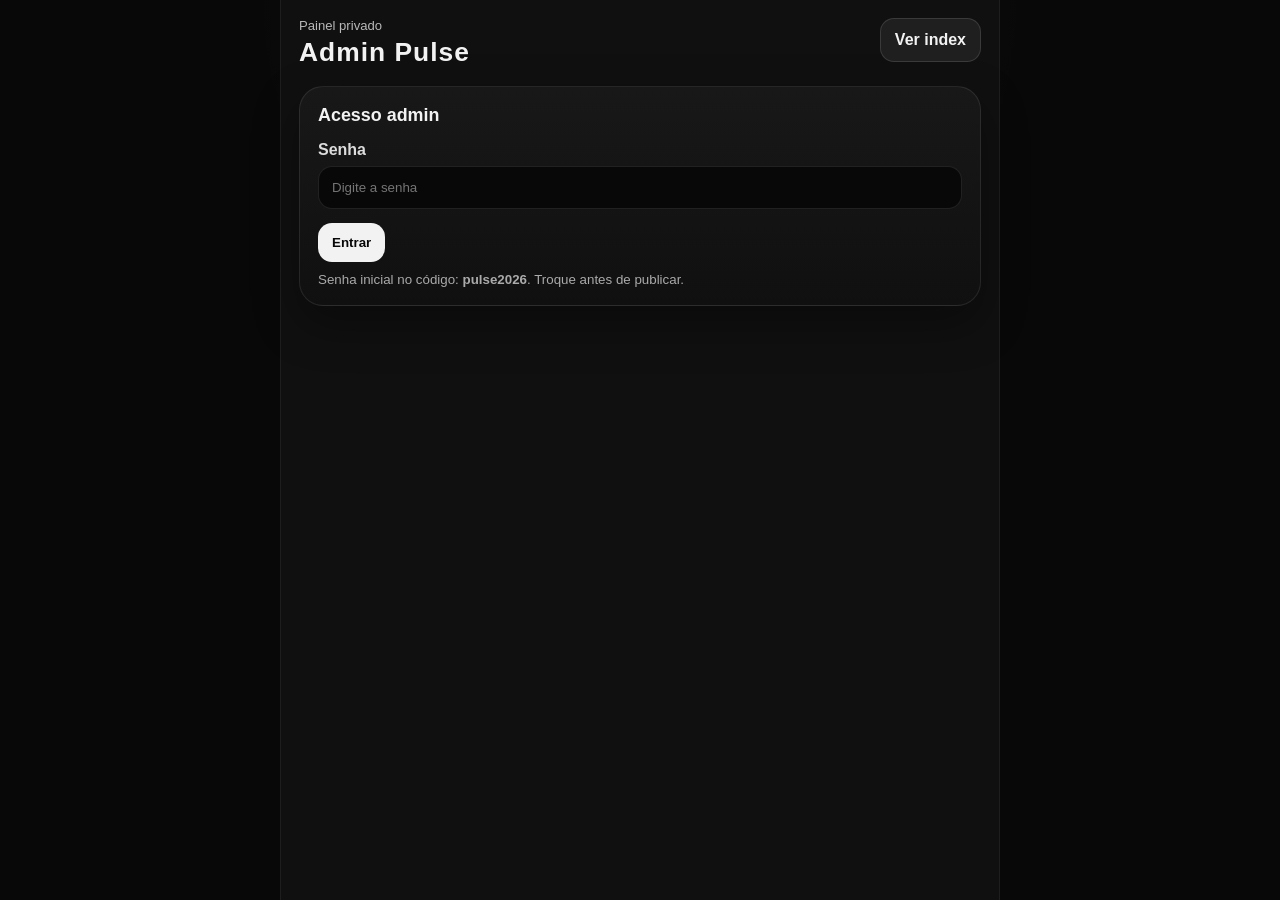
==== admin.html @ 4356fb99 "Add files via upload" ====
<!DOCTYPE html>
<html lang="pt-BR">
<head>
  <meta charset="UTF-8" />
  <meta name="viewport" content="width=device-width, initial-scale=1.0" />
  <title>Painel Admin | Palpite Premiado</title>
  <link rel="stylesheet" href="style.css" />
</head>
<body>
  <main class="app-shell">
    <header class="topbar">
      <div>
        <span class="eyebrow">Painel privado</span>
        <h1>Admin Pulse</h1>
      </div>
      <a class="support-link" href="index.html">Ver index</a>
    </header>

    <section class="card" id="loginAdmin">
      <h2>Acesso admin</h2>
      <label>
        Senha
        <input type="password" id="adminSenha" placeholder="Digite a senha" />
      </label>
      <button class="primary-btn" id="entrarAdminBtn">Entrar</button>
      <small>Senha inicial no código: <strong>pulse2026</strong>. Troque antes de publicar.</small>
    </section>

    <section class="hidden" id="painelAdmin">
      <section class="card">
        <h2>Configurações gerais</h2>

        <label>
          WhatsApp de suporte / recebimento
          <input type="tel" id="whatsappAdmin" placeholder="5599999999999" />
        </label>

        <label>
          Regras do bolão
          <textarea id="regrasAdmin" rows="8"></textarea>
        </label>

        <button class="primary-btn" id="salvarConfigBtn">Salvar configurações</button>
      </section>

      <section class="card">
        <h2>Criar novo jogo</h2>

        <div class="grid-2">
          <label>
            Time A
            <input type="text" id="timeA" placeholder="Brasil" />
          </label>

          <label>
            Bandeira Time A
            <input type="text" id="bandeiraA" placeholder="🇧🇷 ou URL da imagem" />
          </label>

          <label>
            Time B
            <input type="text" id="timeB" placeholder="Argentina" />
          </label>

          <label>
            Bandeira Time B
            <input type="text" id="bandeiraB" placeholder="🇦🇷 ou URL da imagem" />
          </label>

          <label>
            Data
            <input type="date" id="dataJogo" />
          </label>

          <label>
            Horário
            <input type="time" id="horaJogo" />
          </label>

          <label>
            Valor do palpite
            <input type="number" id="valorPalpite" min="0" step="0.01" placeholder="10" />
          </label>
        </div>

        <button class="primary-btn" id="adicionarJogoBtn">Adicionar jogo</button>
      </section>

      <section class="card">
        <h2>Jogos cadastrados</h2>
        <div id="adminJogosContainer"></div>
      </section>

      <section class="card">
        <h2>Palpites recebidos</h2>
        <div id="adminPalpitesContainer"></div>
      </section>

      <section class="card">
        <h2>Resumo financeiro</h2>
        <p>Total validado: <strong id="totalValidado">R$ 0,00</strong></p>
        <p>Prêmio no index: <strong id="premioAdmin">R$ 0,00</strong></p>
        <p>Casa 10%: <strong id="casaAdmin">R$ 0,00</strong></p>
      </section>
    </section>
  </main>

  <script src="shared.js"></script>
  <script src="admin.js"></script>
</body>
</html>
---- style.css ----
* {
  box-sizing: border-box;
}

body {
  margin: 0;
  font-family: Arial, Helvetica, sans-serif;
  background:
    radial-gradient(circle at top, rgba(255,255,255,0.08), transparent 35%),
    #080808;
  color: #f2f2f2;
}

.app-shell {
  width: min(100%, 720px);
  min-height: 100vh;
  margin: 0 auto;
  padding: 18px;
  background: #101010;
  border-left: 1px solid rgba(255,255,255,0.06);
  border-right: 1px solid rgba(255,255,255,0.06);
}

.topbar {
  display: flex;
  align-items: flex-start;
  justify-content: space-between;
  gap: 12px;
  margin-bottom: 18px;
}

.eyebrow {
  display: block;
  color: #b9b9b9;
  font-size: 0.82rem;
  margin-bottom: 4px;
}

h1, h2, h3, p {
  margin-top: 0;
}

h1 {
  font-size: 1.65rem;
  letter-spacing: 1px;
  margin-bottom: 0;
}

h2 {
  font-size: 1.12rem;
}

.support-link,
.primary-btn,
.secondary-btn,
.danger-btn {
  border: 0;
  border-radius: 14px;
  padding: 12px 14px;
  font-weight: 700;
  text-decoration: none;
  cursor: pointer;
}

.support-link {
  background: #1f1f1f;
  color: #f2f2f2;
  border: 1px solid rgba(255,255,255,0.12);
  white-space: nowrap;
}

.primary-btn {
  background: #f2f2f2;
  color: #070707;
}

.secondary-btn {
  background: #222;
  color: #f2f2f2;
  border: 1px solid rgba(255,255,255,0.12);
}

.danger-btn {
  background: #3a1111;
  color: #fff;
}

.small {
  padding: 9px 11px;
  border-radius: 10px;
  font-size: 0.82rem;
}


.hero-card,
.card,
.game-card,
.admin-item {
  background: linear-gradient(180deg, #181818, #101010);
  border: 1px solid rgba(255,255,255,0.09);
  border-radius: 24px;
  padding: 18px;
  margin-bottom: 16px;
  box-shadow: 0 18px 45px rgba(0,0,0,0.35);
}
.carousel-match {
  display: flex;
  align-items: center;
  gap: 12px;
  flex: 0 0 auto;
  padding-right: 12px;
  border-right: 1px solid rgba(255,255,255,0.08);
}
.description {
  color: #d5d5d5;
  line-height: 1.45;
}

.prize-box {
  display: flex;
  justify-content: space-between;
  align-items: center;
  background: #090909;
  border: 1px solid rgba(255,255,255,0.08);
  border-radius: 18px;
  padding: 16px;
  margin: 18px 0;
}

.prize-box span {
  color: #aaa;
}

.prize-box strong {
  font-size: 1.35rem;
}
.games-carousel {
  margin: 18px 0;
  padding: 14px;
  background: #090909;
  border: 1px solid rgba(255,255,255,0.08);
  border-radius: 20px;
  overflow-x: auto;
}

.carousel-track {
  display: flex;
  align-items: center;
  gap: 14px;
  min-width: max-content;
}

.carousel-game {
  width: 86px;
  padding: 10px;
  background: #141414;
  border: 1px solid rgba(255,255,255,0.08);
  border-radius: 18px;
  text-align: center;
  flex: 0 0 auto;
}

.carousel-game img {
  width: 54px;
  height: 54px;
  border-radius: 50%;
  object-fit: cover;
  border: 2px solid rgba(255,255,255,0.14);
}

.carousel-game span {
  display: block;
  margin-top: 8px;
  color: #ddd;
  font-size: 0.82rem;
  font-weight: 700;
}

.carousel-vs {
  color: #777;
  font-weight: 800;
  flex: 0 0 auto;
}

label {
  display: block;
  margin-bottom: 14px;
  color: #dcdcdc;
  font-weight: 700;
}

input,
textarea {
  width: 100%;
  margin-top: 7px;
  border: 1px solid rgba(255,255,255,0.1);
  background: #080808;
  color: #f2f2f2;
  border-radius: 14px;
  padding: 13px;
  outline: none;
}

textarea {
  resize: vertical;
}

.grid-2 {
  display: grid;
  grid-template-columns: 1fr 1fr;
  gap: 12px;
}

.teams {
  display: flex;
  align-items: center;
  justify-content: space-between;
  gap: 8px;
}

.team {
  display: flex;
  align-items: center;
  gap: 8px;
  flex: 1;
}

.team:last-child {
  justify-content: flex-end;
  text-align: right;
}

.versus {
  color: #aaa;
  font-weight: 800;
}

.flag-emoji {
  font-size: 1.8rem;
}

.flag-img {
  width: 34px;
  height: 34px;
  border-radius: 50%;
  object-fit: cover;
}

.game-info,
.muted,
.rules {
  color: #bebebe;
  line-height: 1.45;
}

.score-inputs {
  display: flex;
  align-items: center;
  gap: 10px;
  margin-top: 12px;
}

.score-inputs input {
  text-align: center;
  font-size: 1.1rem;
}

.actions {
  display: flex;
  gap: 10px;
  margin-top: 14px;
  flex-wrap: wrap;
}

.ranking-item {
  display: grid;
  grid-template-columns: 45px 1fr auto;
  gap: 10px;
  align-items: center;
  padding: 12px;
  background: #0a0a0a;
  border-radius: 14px;
  margin-bottom: 8px;
}

.modal {
  position: fixed;
  inset: 0;
  background: rgba(0,0,0,0.74);
  display: grid;
  place-items: center;
  padding: 18px;
}

.modal-content {
  width: min(100%, 520px);
  background: #151515;
  border: 1px solid rgba(255,255,255,0.1);
  border-radius: 24px;
  padding: 20px;
}

.hidden {
  display: none !important;
}

hr {
  border: 0;
  height: 1px;
  background: rgba(255,255,255,0.1);
  margin: 14px 0;
}

small {
  display: block;
  color: #aaa;
  margin-top: 10px;
}

@media (max-width: 560px) {
  body {
    background: #101010;
  }

  .app-shell {
    padding: 14px;
    border: 0;
  }

  .topbar {
    align-items: stretch;
    flex-direction: column;
  }

  .support-link {
    text-align: center;
  }

  .grid-2 {
    grid-template-columns: 1fr;
  }

  .hero-card,
  .card,
  .game-card,
  .admin-item {
    border-radius: 20px;
  }

  .teams {
    flex-direction: column;
    align-items: stretch;
  }

  .team,
  .team:last-child {
    justify-content: center;
    text-align: center;
  }
}
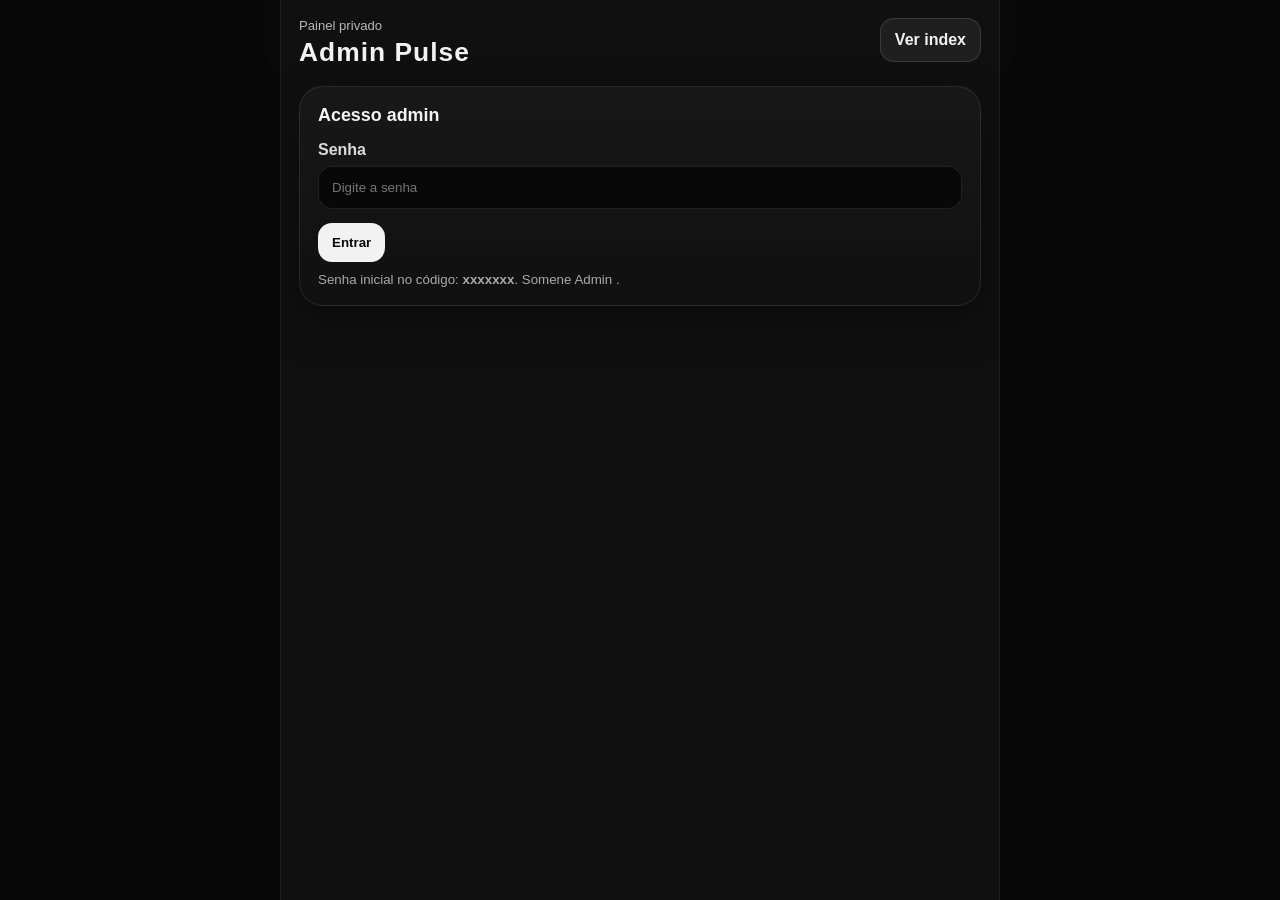
==== commit acb39861: "Add files via upload" ====
--- a/admin.html
+++ b/admin.html
@@ -1,11 +1,13 @@
 <!DOCTYPE html>
 <html lang="pt-BR">
+
 <head>
   <meta charset="UTF-8" />
   <meta name="viewport" content="width=device-width, initial-scale=1.0" />
   <title>Painel Admin | Palpite Premiado</title>
   <link rel="stylesheet" href="style.css" />
 </head>
+
 <body>
   <main class="app-shell">
     <header class="topbar">
@@ -23,7 +25,8 @@
         <input type="password" id="adminSenha" placeholder="Digite a senha" />
       </label>
       <button class="primary-btn" id="entrarAdminBtn">Entrar</button>
-      <small>Senha inicial no código: <strong>pulse2026</strong>. Troque antes de publicar.</small>
+      <small>Senha inicial no código: <strong>xxxxxxx</strong>. Somene Admin
+        .</small>
     </section>
 
     <section class="hidden" id="painelAdmin">
@@ -108,4 +111,5 @@
   <script src="shared.js"></script>
   <script src="admin.js"></script>
 </body>
-</html>
+
+</html>
